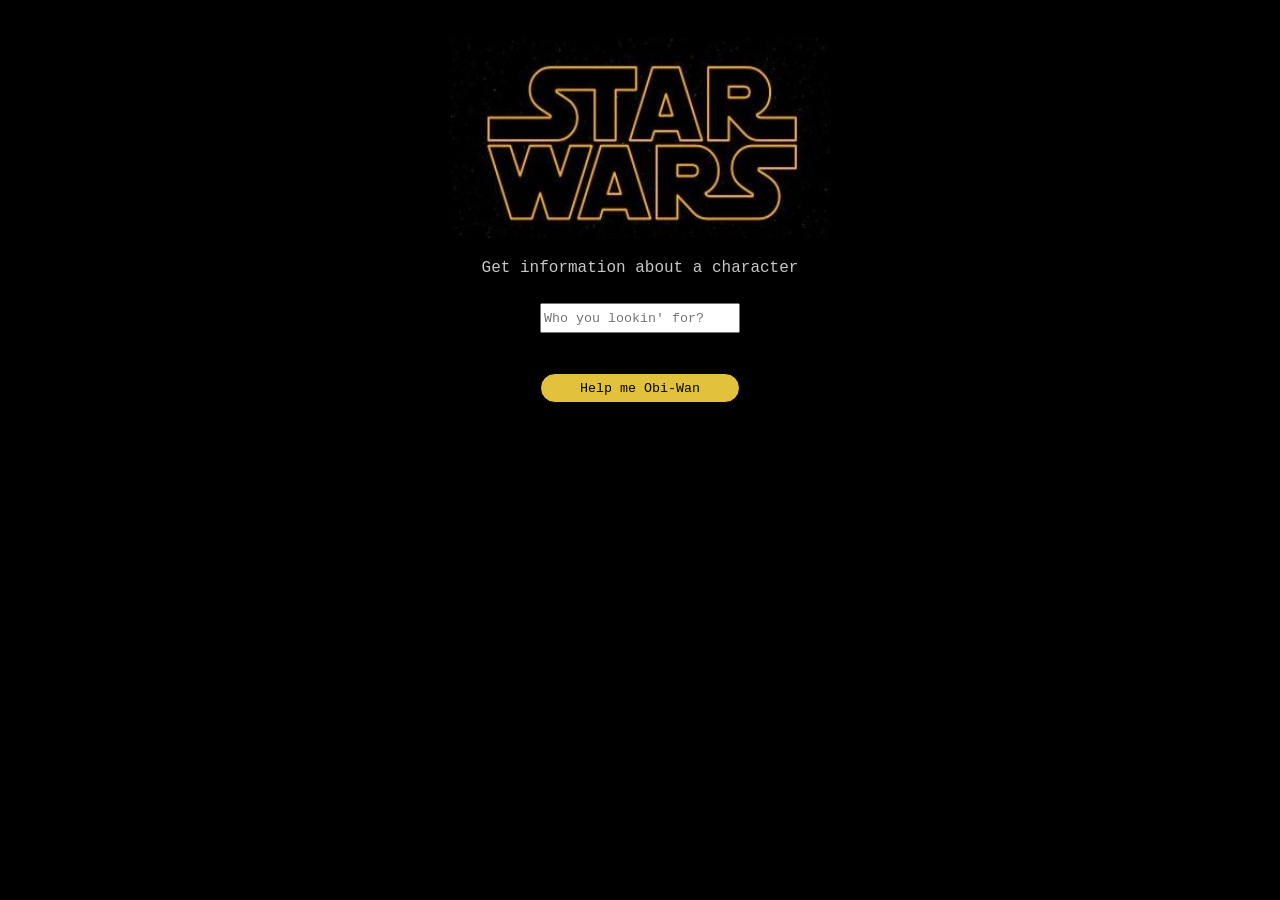
==== index.html @ 24aec2ec "Add files via upload" ====
<!DOCTYPE html>
<html lang="en">
<head>
	<meta charset="UTF-8">
	<meta name="viewport" content="width=device-width, initial-scale=1.0">
	<title> Star Wars API </title>
	<script type="module" src="script.js"></script>
	<link rel="stylesheet" href="style.css">
</head>
<body>

	<main>
		<div class="container">
            <img class="starwarsImage" src="starwars.jpg">
            <p>Get information about a character</p>
            <input type="text" id="searchInput" placeholder="Who you lookin' for?">
            <br>
			<button id="searchButton"> Help me Obi-Wan </button>
            <div class="textAbout"></div> 
        </div>
	</main>

</body>
</html>
---- style.css ----
* {
    box-sizing: border-box;
}

body {
    background-color: black;
    color: rgb(200, 200, 200);
    font-family: 'Courier New', Courier, monospace;
}

.container {
    width: 500px;
    height: 600px;
    margin-left: auto;
    margin-right: auto;
    text-align: center;
    padding-top: 30px;
}

.starwarsImage {
    height: 200px;
    width: 380px;
    margin-left: auto;
    margin-right: auto;
}

#searchInput {
    margin-top: 10px;
    width: 200px;
    height: 30px;
    margin-bottom: 40px;
    font-family: 'Courier New', Courier, monospace;
}

#searchButton {
    border-radius: 20px;
    height: 30px;
    width: 200px;
    background-color: rgb(226, 193, 61);
    border: 1px solid black;
    margin-top: 0px;
    font-family: 'Courier New', Courier, monospace;
}

#searchButton:hover {
    cursor: pointer;
}

#searchButton:active {
    height: 28px;
    width: 190px;
}

.textAbout {
    margin-top: 40px;
}

.infoList {
    list-style: none;
    padding: 0;
    display: flex;
    flex-direction: column;
    align-items: center; 
}

.infoList li {
    text-align: left;
    width: 100%; 
    max-width: 200px;
}
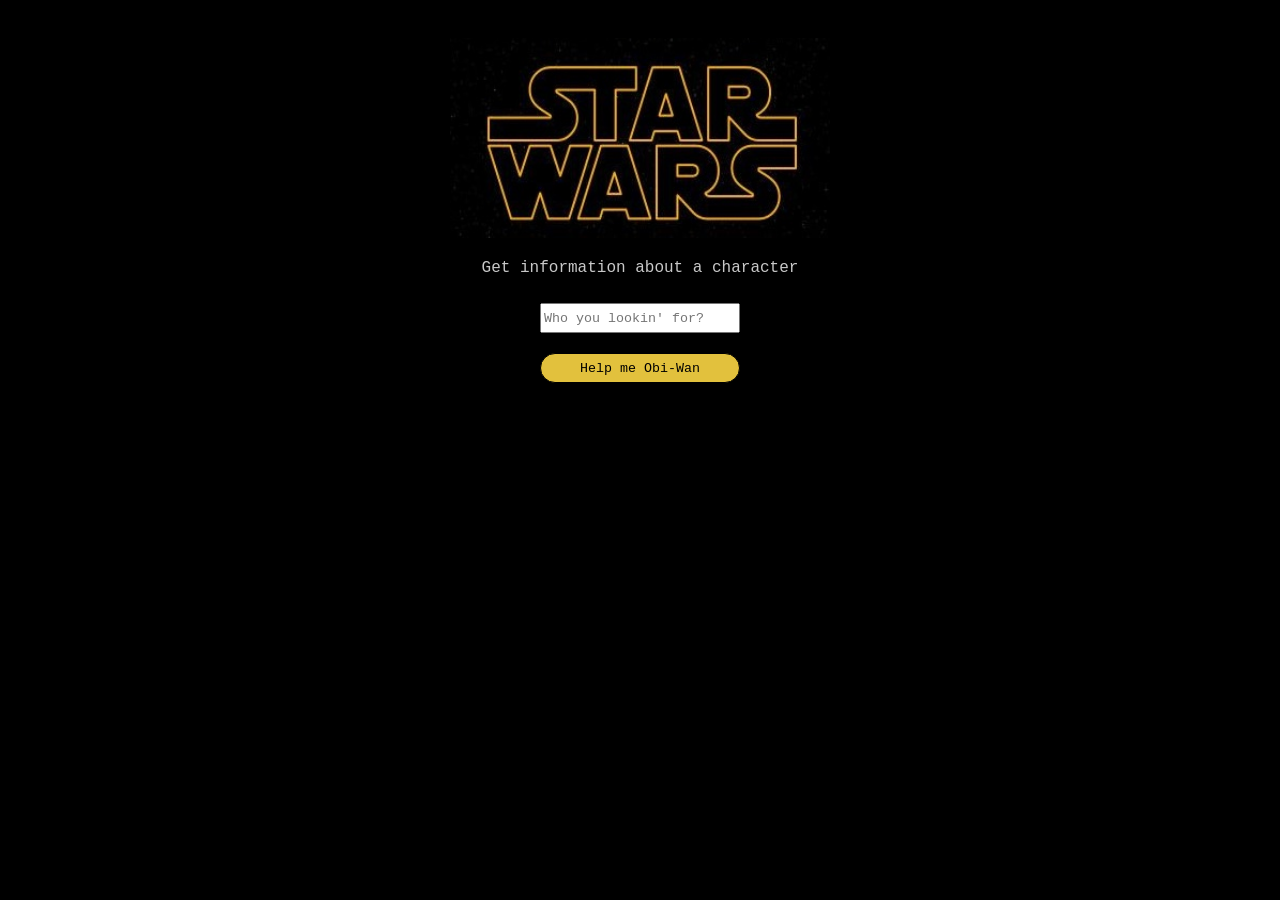
==== commit e7ed1cec: "Added changes" ====
--- a/index.html
+++ b/index.html
@@ -1,5 +1,6 @@
 <!DOCTYPE html>
 <html lang="en">
+
 <head>
 	<meta charset="UTF-8">
 	<meta name="viewport" content="width=device-width, initial-scale=1.0">
@@ -7,18 +8,48 @@
 	<script type="module" src="script.js"></script>
 	<link rel="stylesheet" href="style.css">
 </head>
+
 <body>
 
 	<main>
 		<div class="container">
-            <img class="starwarsImage" src="starwars.jpg">
-            <p>Get information about a character</p>
-            <input type="text" id="searchInput" placeholder="Who you lookin' for?">
-            <br>
-			<button id="searchButton"> Help me Obi-Wan </button>
-            <div class="textAbout"></div> 
-        </div>
+			<img class="star-wars-image" src="starwars.jpg">
+			<p>Get information about a character</p>
+
+			<!-- Added a div instead of br to break the line between the input and the button -->
+			<div>
+				<input type="text" id="search-input" placeholder="Who you lookin' for?">
+			</div>
+			
+			<button id="search-button"> Help me Obi-Wan </button>
+
+			<div>
+				<!--
+					A hidden field for error texts. Will be populated with data
+					if an error occurs, and will reset before each search
+				-->
+				<p id="error-text" class="hidden"></p>
+
+				<!--
+					A hidden field for the search result. Will be populated with data
+					if a search is successful, and will reset before each search
+
+					Each list item will be populated with data from the API with an individual id
+				-->
+				<ul class="result hidden">
+					<li>Name: <span id="character-name"></span></li>
+					<li>Height: <span id="character-height"> cm</span></li>
+					<li>Weight: <span id="character-mass"> kg</span></li>
+					<li>Haircolor: <span id="character-hair_color"></span></li>
+					<li>Skincolor: <span id="character-skin_color"></span></li>
+					<li>Eyecolor: <span id="character-eye_color"></span></li>
+					<li>Birthyear: <span id="character-birth_year"></span></li>
+					<li>Gender: <span id="character-gender"></span></li>
+				</ul>
+			</div>
+		</div>
 	</main>
 
 </body>
-</html>
+
+</html>
--- a/style.css
+++ b/style.css
@@ -17,22 +17,22 @@
     padding-top: 30px;
 }
 
-.starwarsImage {
+.star-wars-image {
     height: 200px;
     width: 380px;
     margin-left: auto;
     margin-right: auto;
 }
 
-#searchInput {
+#search-input {
     margin-top: 10px;
     width: 200px;
     height: 30px;
-    margin-bottom: 40px;
+    margin-bottom: 20px;
     font-family: 'Courier New', Courier, monospace;
 }
 
-#searchButton {
+#search-button {
     border-radius: 20px;
     height: 30px;
     width: 200px;
@@ -42,29 +42,40 @@
     font-family: 'Courier New', Courier, monospace;
 }
 
-#searchButton:hover {
+#search-button:hover {
     cursor: pointer;
 }
 
-#searchButton:active {
+#search-button:active {
     height: 28px;
     width: 190px;
+    margin-top: 1px;
+    margin-bottom: 1px;
 }
 
-.textAbout {
+.text-about {
     margin-top: 40px;
 }
 
-.infoList {
+.result {
     list-style: none;
-    padding: 0;
+    padding: 10px;
     display: flex;
     flex-direction: column;
     align-items: center; 
+    float: left;
+    margin-top: 30px;
+    width: 500px;
+    background-color: rgb(41, 41, 41);
+    border-radius: 20px;
 }
 
-.infoList li {
+.result li {
     text-align: left;
     width: 100%; 
     max-width: 200px;
+}
+
+.hidden {
+    display: none;
 }
